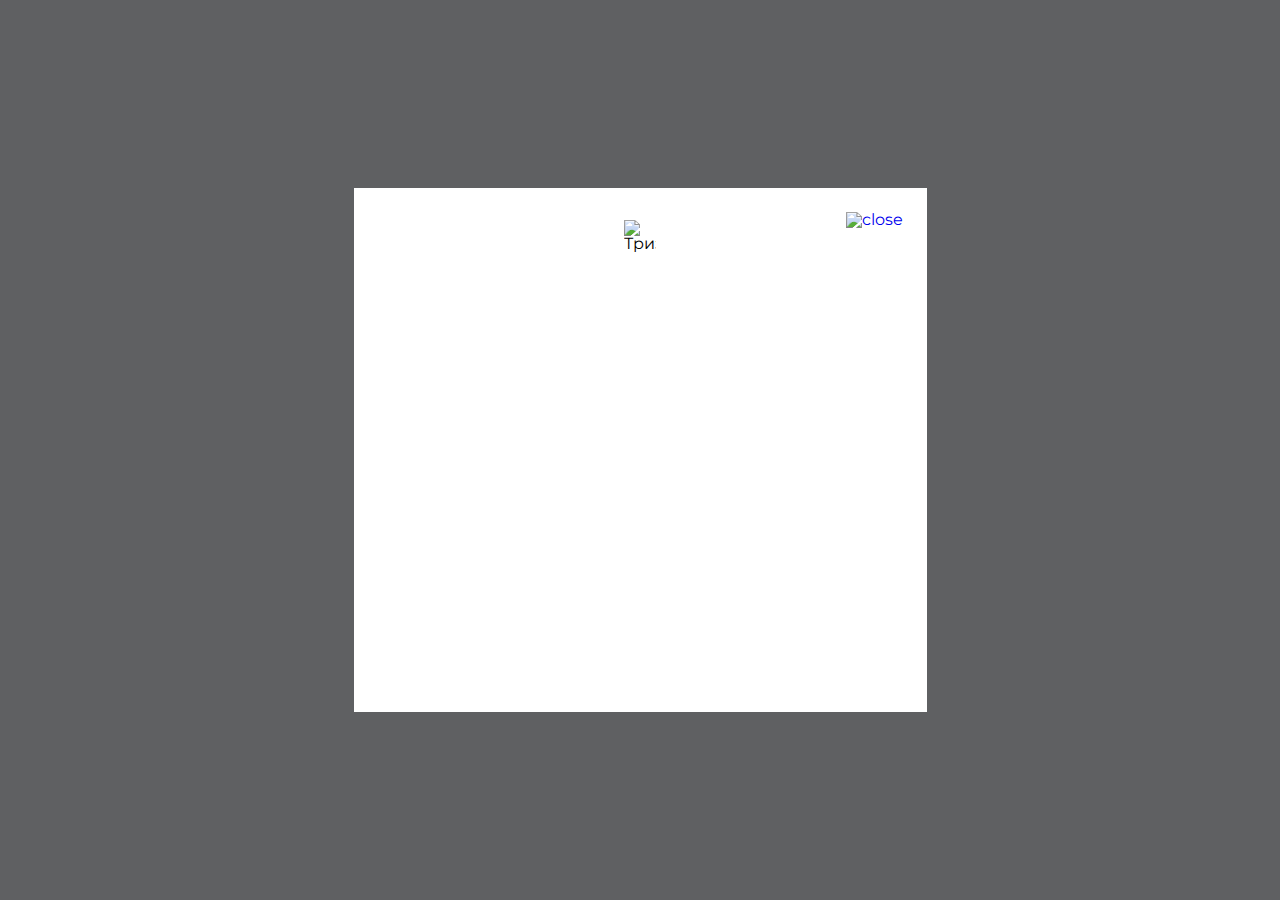
==== modal1.html @ 8d9f1779 "Create modal1" ====
<!DOCTYPE html>
<html lang="uk">
<head>
    <meta charset="UTF-8">
    <meta http-equiv="X-UA-Compatible" content="IE=edge">
    <meta name="viewport" content="width=device-width, initial-scale=1.0">
    <link rel="preconnect" href="https://fonts.googleapis.com">
    <link rel="preconnect" href="https://fonts.gstatic.com" crossorigin>
    <link href="https://fonts.googleapis.com/css2?family=Montserrat:wght@400;500;600&display=swap" rel="stylesheet">
    <link rel="stylesheet" href="./style/reset.css">
    <link rel="stylesheet" href="style/modal1.css">
    <title>Запустити_гуся</title>
</head>
<body>
    <div class="wrapper">
      <div class="modal-container">
            <div class="header">
                <img  class="trident" src="./img/trezub.png" alt="Тризуб">
                <a class="close-button" href="./index.html">
                    <img src="./img/heroicons-solid_x.png" alt="close">
                </a>
            </div>
      </div>
    </div>
</body>
</html>
---- style/modal1.css ----
html,
body {
    width: 100%;
    height: 100%;
    font-family: 'Montserrat', sans-serif;
    padding: 0;
}

.wrapper {
    display: flex;
    justify-content: space-around;
    width: auto;
    height: 100%;
    margin: 0 auto;
    background-color: rgba(27, 29, 31, 0.7); 
}

.modal-container {
    display: flex;
    flex-direction: column;
    width: 573px;
    height: 524px; 
    background-color: #fff;
    margin: auto; 
    position: relative;
   }

.header {
    display: flex;
    flex-direction: row;
    width: 100%;
}

.trident {
    display: block;
    margin: 32px auto;
    width: 32px;
    height: 52px;

}

.close-button {
    position: absolute;
    top: 24px;
    right: 24px;
    

}
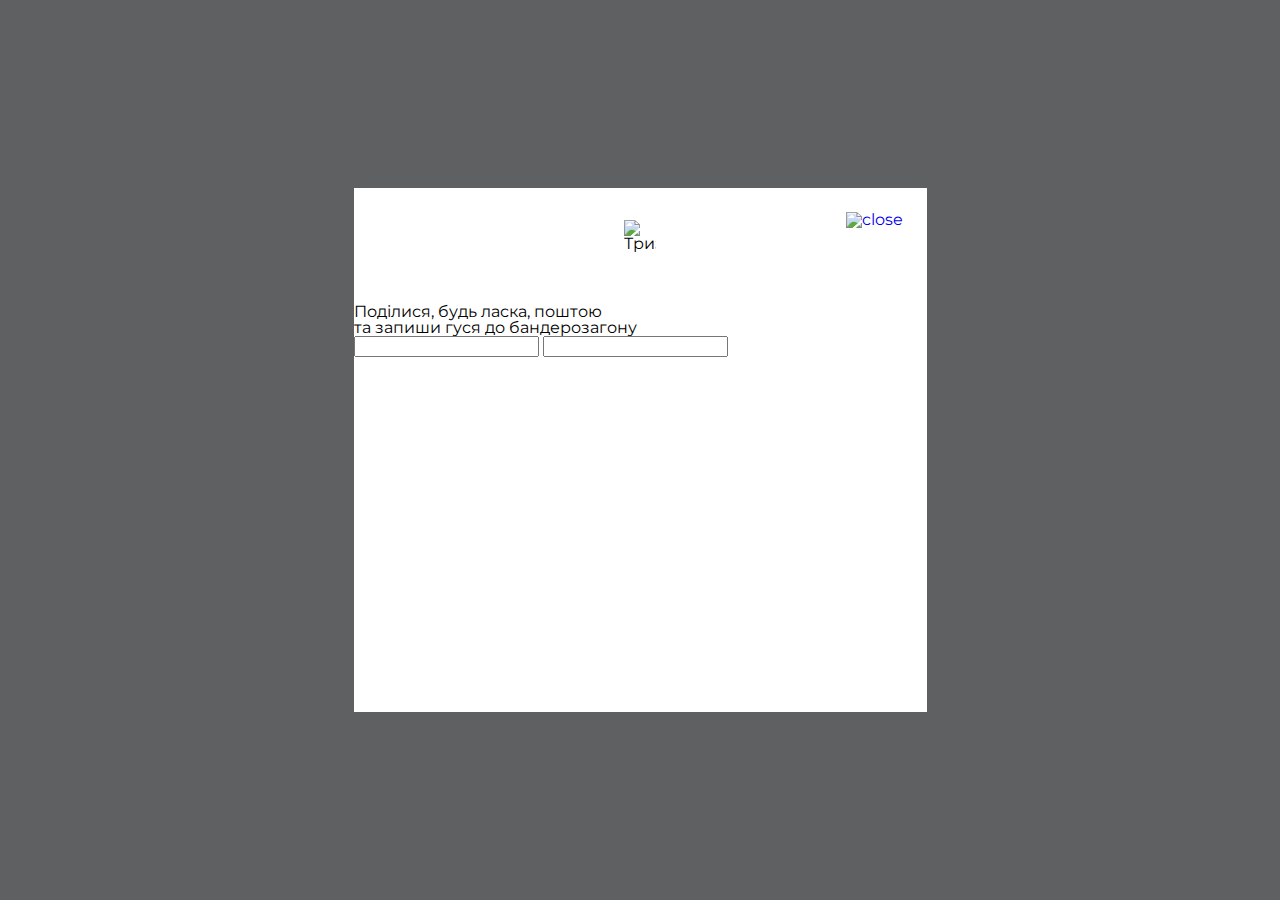
==== commit eeea2f1a: "edit the position of the logo" ====
--- a/modal1.html
+++ b/modal1.html
@@ -8,19 +8,27 @@
     <link rel="preconnect" href="https://fonts.gstatic.com" crossorigin>
     <link href="https://fonts.googleapis.com/css2?family=Montserrat:wght@400;500;600&display=swap" rel="stylesheet">
     <link rel="stylesheet" href="./style/reset.css">
-    <link rel="stylesheet" href="style/modal1.css">
+    <link rel="stylesheet" href="./style/modal1.css">
     <title>Запустити_гуся</title>
 </head>
 <body>
-    <div class="wrapper">
+    <section class="wrapper">
       <div class="modal-container">
-            <div class="header">
+            <header class="header">
                 <img  class="trident" src="./img/trezub.png" alt="Тризуб">
                 <a class="close-button" href="./index.html">
                     <img src="./img/heroicons-solid_x.png" alt="close">
                 </a>
+            </header>
+            <div class="modal-content">
+                <h1>Поділися, будь ласка, поштою</h1>
+                <p>та запиши гуся до бандерозагону</p>
+                <form class="form" action="" method="get">
+                    <input type="text" name="Ім'я" id="">
+                    <input type="email" name="email" id="">
+                </form>
             </div>
       </div>
-    </div>
+    </section>
 </body>
 </html>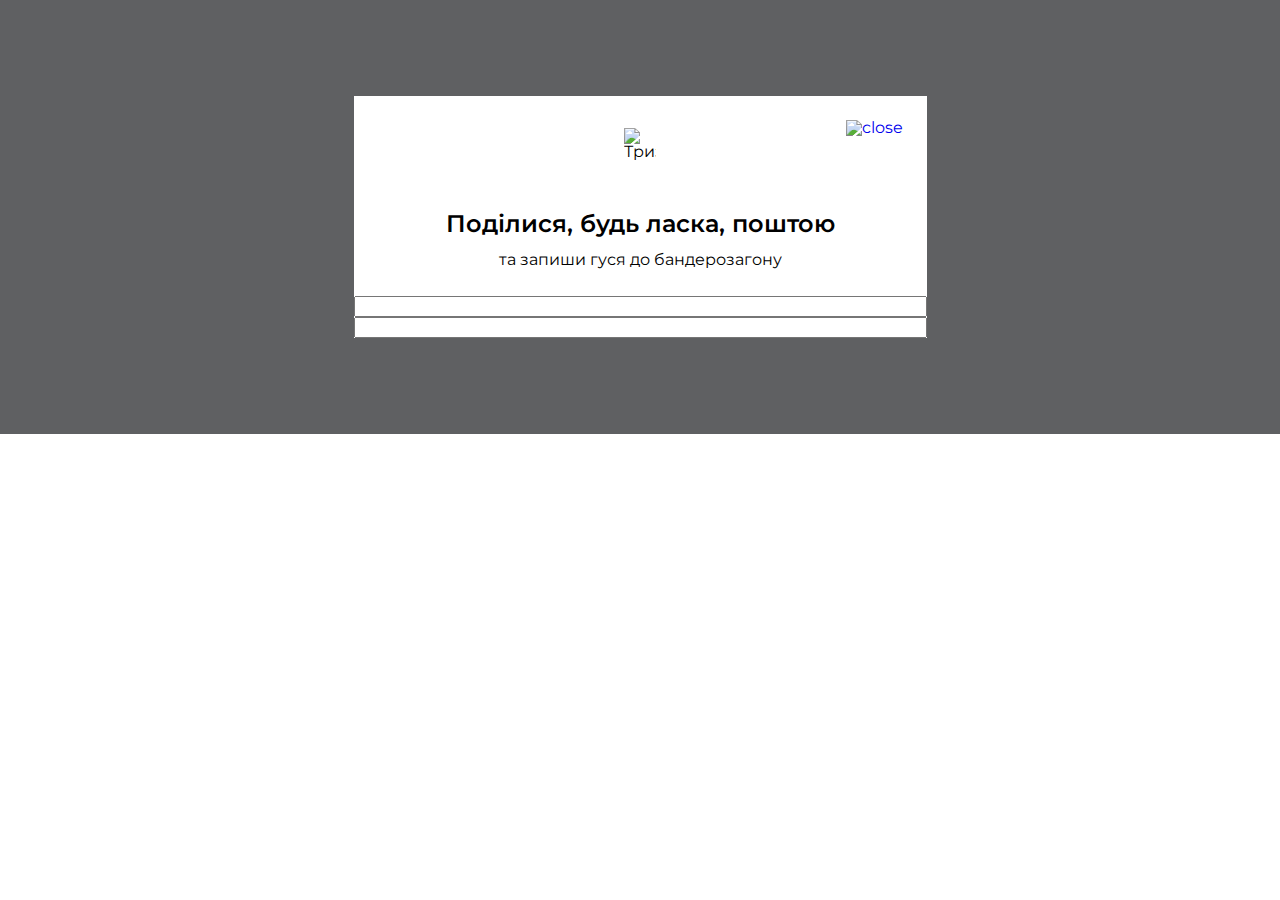
==== commit dd7288b6: "added button" ====
--- a/modal1.html
+++ b/modal1.html
@@ -12,8 +12,8 @@
     <title>Запустити_гуся</title>
 </head>
 <body>
-    <section class="wrapper">
-      <div class="modal-container">
+    <section class="modal1" >
+      <div class="modal1-container">
             <header class="header">
                 <img  class="trident" src="./img/trezub.png" alt="Тризуб">
                 <a class="close-button" href="./index.html">
--- a/style/modal1.css
+++ b/style/modal1.css
@@ -6,23 +6,23 @@
     padding: 0;
 }
 
-.wrapper {
+.modal1 {
     display: flex;
     justify-content: space-around;
     width: auto;
-    height: 100%;
+    height: auto;
     margin: 0 auto;
     background-color: rgba(27, 29, 31, 0.7); 
 }
 
-.modal-container {
+.modal1-container {
     display: flex;
     flex-direction: column;
     width: 573px;
-    height: 524px; 
-    background-color: #fff;
-    margin: auto; 
+    height: auto; 
+    background-color: #fff; 
     position: relative;
+    margin: 96px auto;
    }
 
 .header {
@@ -43,6 +43,31 @@
     position: absolute;
     top: 24px;
     right: 24px;
+}
+
+.modal-content {
+    display: flex;
+    flex-direction: column;
+    text-align: center;
+}
+
+h1 {
+    color: #000000;
+    font-style: normal;
+    font-weight: 600;
+    font-size: 24px;
+    line-height: 24px;
+    margin-bottom: 12px;
+}
+
+p {
+    font-weight: 400;
+    font-size: 16px;
+    line-height: 24px;
+    margin-bottom: 24px;
+}
+.form {
+    display: flex;
+    flex-direction: column;
     
-
 }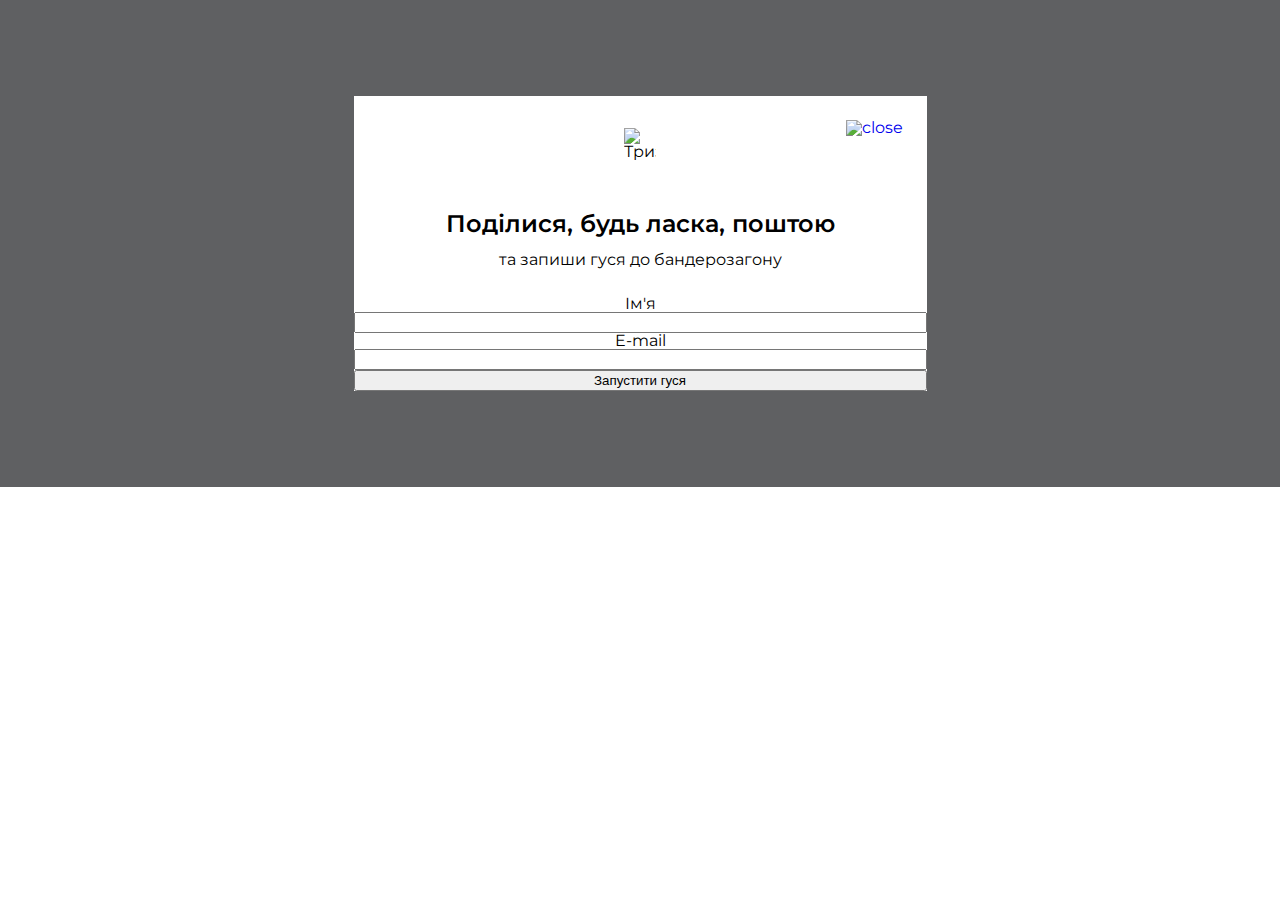
==== commit 33a748f9: "create modal success" ====
--- a/modal1.html
+++ b/modal1.html
@@ -4,12 +4,13 @@
     <meta charset="UTF-8">
     <meta http-equiv="X-UA-Compatible" content="IE=edge">
     <meta name="viewport" content="width=device-width, initial-scale=1.0">
+    <title>Запустити_гуся</title>
+    
     <link rel="preconnect" href="https://fonts.googleapis.com">
     <link rel="preconnect" href="https://fonts.gstatic.com" crossorigin>
     <link href="https://fonts.googleapis.com/css2?family=Montserrat:wght@400;500;600&display=swap" rel="stylesheet">
     <link rel="stylesheet" href="./style/reset.css">
     <link rel="stylesheet" href="./style/modal1.css">
-    <title>Запустити_гуся</title>
 </head>
 <body>
     <section class="modal1" >
@@ -24,8 +25,12 @@
                 <h1>Поділися, будь ласка, поштою</h1>
                 <p>та запиши гуся до бандерозагону</p>
                 <form class="form" action="" method="get">
-                    <input type="text" name="Ім'я" id="">
-                    <input type="email" name="email" id="">
+                    <label class="labal-input" for="gus-name">Ім'я</label>
+                    <input class="form-input" tabindex="1" type="text" name="Ім'я" id="gus-name">
+                    <label class="labal-input"  for="user-email">E-mail</label>
+                    <input class="form-input" tabindex="2" type="email" name="email" id="user-email">
+
+                    <button tabindex="3" type="submit" class="modal-button"> Запустити гуся</button>
                 </form>
             </div>
       </div>
